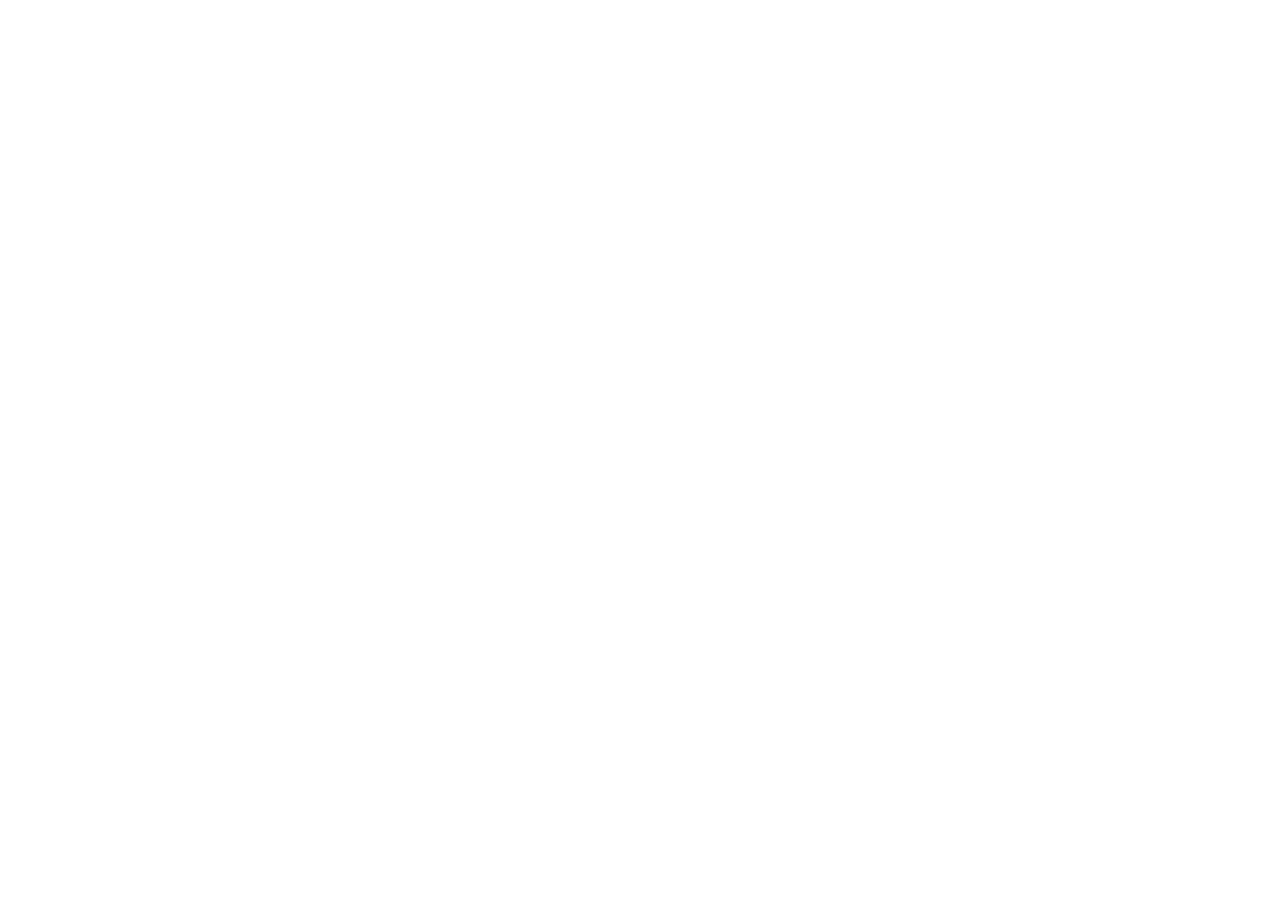
==== kepek.html @ 1fc9290f "html fulek letrehozasa" ====
<!DOCTYPE html>
<html lang="hu">
<head>
    <meta charset="UTF-8">
    <meta http-equiv="X-UA-Compatible" content="IE=edge">
    <meta name="viewport" content="width=device-width, initial-scale=1.0">
    <link rel="stylesheet" href="style.css">
    <title>Képek</title>
</head>
<body>
    
</body>
</html>
---- style.css ----
.grid-container
{
    display: grid;
    grid-template-areas: 
    'header header '
    'menu .'
    'main section'
    'footer footer';
    background-image: url(kepek/japan-bambo54to-forest1-2-e1467755640998.jpg);
    grid-gap: 20px 20px;
    grid-template-columns: 1.8fr 0.7fr;
    grid-template-rows: 0.4fr 0.4fr 3.3fr 0.4fr;
    padding: 15px;
}   
.item1
{
    grid-area: header;
    background-color: rgb(46, 124, 63);
    opacity: 0.7;
    position: relative;
}
.item2
{
    grid-area: menu;
    
}
.item3
{
    grid-area: main;
    background-color: rgb(113, 219, 122);
    
}
.item4
{
    grid-area: section;
    background-color: rgb(113, 219, 122);
}
.item5
{
    grid-area: footer;
    background-color: rgb(46, 124, 63);
    opacity: 0.7;
    position: relative;
}
.item2 
{
    text-align: center;
    padding: 20px 0;
    font-size: 30px;
    
}
.button
{
    border: none;
    padding: 15px 32px;
    font-size: 30px;
    text-decoration: none;
    float: left;
    background-color: rgb(96, 212, 96);
    opacity: 0.9;
}
.button:hover
{
    transition-duration: 0.4s;
    border: 1px solid white;
}
h1
{
    font-weight: bold;
    font-style: italic;
    font-variant-caps: petite-caps;
}
a
{
    text-decoration: none;
    font-size: small;
    font-size: 16px;

}
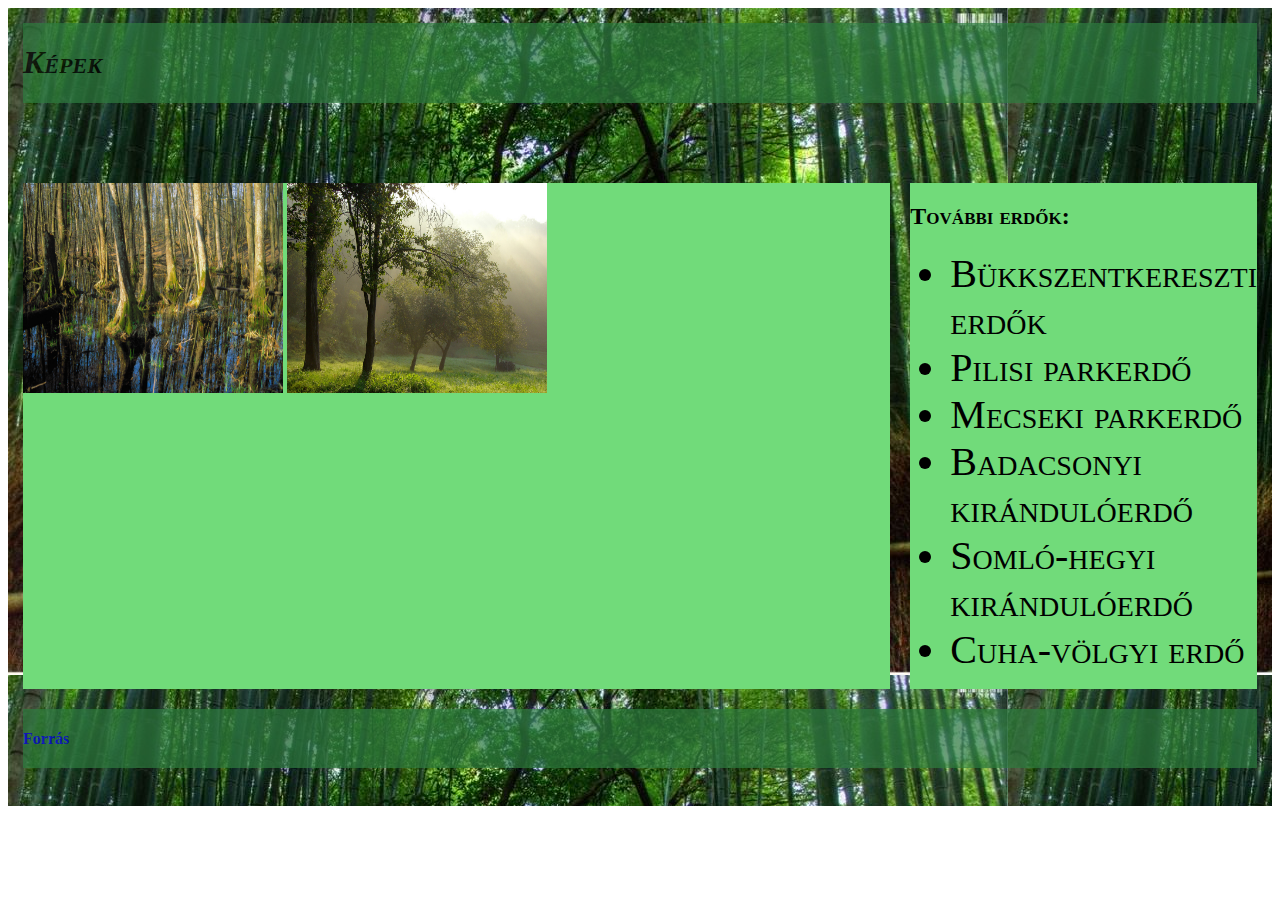
==== commit 0759bcfd: "betu es tartalom formazasa" ====
--- a/kepek.html
+++ b/kepek.html
@@ -8,6 +8,32 @@
     <title>Képek</title>
 </head>
 <body>
+    <div class="grid-container">
+        <div class="item1">
+            <h1>Képek</h1>
+        </div>
+        <div class="item2"></div>
+        <div class="item3">
+            <img src="kepek/1.jpg" width="260" height="210">
+            <img src="kepek/2.jpg" width="260" height="210">
+        </div>
+        <div class="item4">
+            <h2>További erdők:</h2>
+            <ul>
+                <li>Bükkszentkereszti erdők</li>
+                <li>Pilisi parkerdő</li>
+                <li>Mecseki parkerdő</li>
+                <li>Badacsonyi kirándulóerdő</li>
+                <li>Somló-hegyi kirándulóerdő</li>
+                <li>Cuha-völgyi erdő</li>
+                
+            </ul>
+        </div>
+        <div class="item5">
+            <h3><a href="https://nlc.hu/utazas/20130615/a-10-legszebb-magyar-erdo/farkaserdo" target="blank">Forrás</a></h3>
+        </div>
+
+    </div>
     
 </body>
 </html>--- a/style.css
+++ b/style.css
@@ -77,4 +77,13 @@
     font-size: 16px;
 
 }
-
+li
+{
+    font-size: 40px;
+    font-variant: small-caps;
+    text-decoration: none;
+}
+h2
+{
+    font-variant: small-caps;
+}
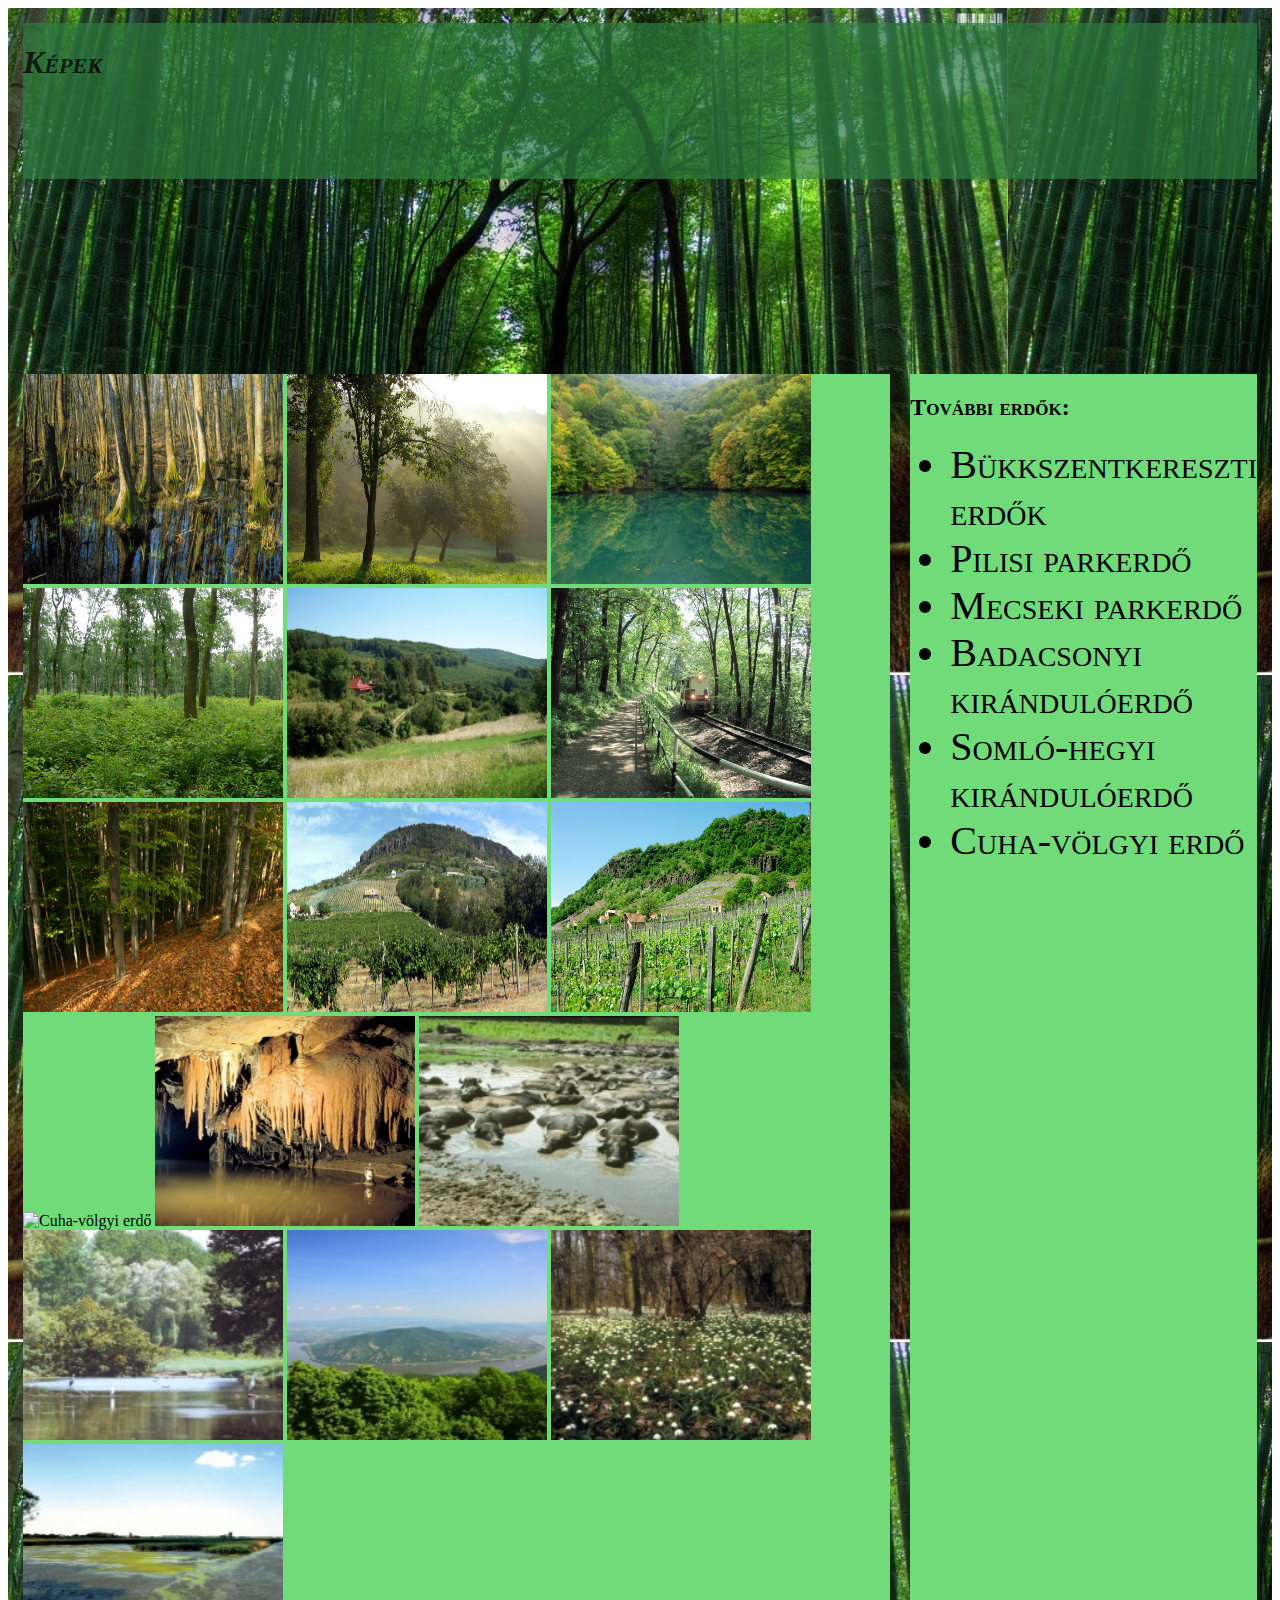
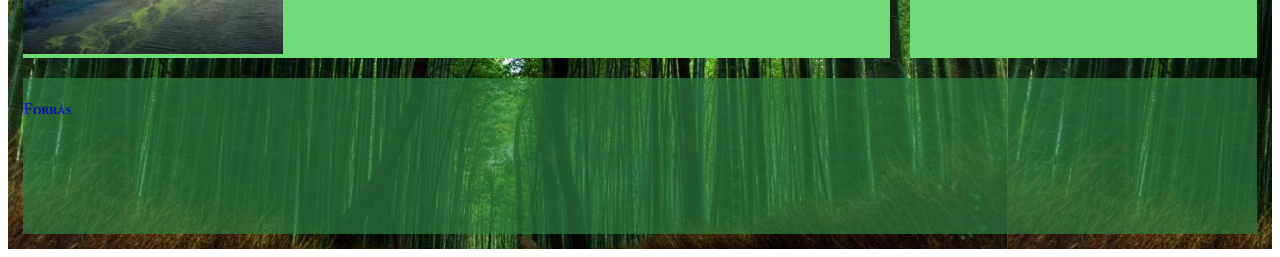
==== commit a571ec2e: "kepek html feltoltese" ====
--- a/kepek.html
+++ b/kepek.html
@@ -14,8 +14,23 @@
         </div>
         <div class="item2"></div>
         <div class="item3">
-            <img src="kepek/1.jpg" width="260" height="210">
-            <img src="kepek/2.jpg" width="260" height="210">
+            <img src="kepek/1.jpg" title="Ámos-hegyi pihenőerdő" alt="Ámos-hegyi pihenőerdő" width="260" height="210">
+            <img src="kepek/2.jpg" title="Gemenci erdő" alt="Gemenci erdő" width="260" height="210">
+            <img src="kepek/3.jpg" title="Szalajka-völgyi erdőség" alt="Szalajka-völgyi erdőség" width="260" height="210">
+            <img src="kepek/4.jpg" title="Farkaserdő" alt="Farkaserdő" width="260" height="210">
+            <img src="kepek/5.jpg" title="Bükkszentkereszti erdők" alt="Bükkszentkereszti erdők" width="260" height="210">
+            <img src="kepek/6.jpg" title="Pilisi parkerdő" alt="Pilisi parkerdő" width="260" height="210">
+            <img src="kepek/7.jpg" title="Mecseki parkerdő" alt="Mecseki parkerdő" width="260" height="210">
+            <img src="kepek/8.jpg" title="Badacsonyi kirándulóerdő" alt="Badacsonyi kirándulóerdő" width="260" height="210">
+            <img src="kepek/9.jpg" title="Somló-hegyi kirándulóerdő" alt="Somló-hegyi kirándulóerdő" width="260" height="210">
+            <img src="kepek/10.jpg" title="Cuha-völgyi erdő" alt="Cuha-völgyi erdő" width="260" height="210">
+            <img src="kepek/23219_0.jpg" title="Cseppkő-barlang" alt="Cseppkő-barlang" width="260" height="210">
+            <img src="kepek/23374_0.jpg" title="Magyar szarvasmarha" alt="Magyar szarvasmarha" width="260" height="210">
+            <img src="kepek/12.jpg" title="Simon-Duna" alt="Simon-Duna" width="260" height="210">
+            <img src="kepek/13.jpg" title="Duna-kanyar" alt="Duna-kanyar" width="260" height="210">
+            <img src="kepek/11.jpg" title="Tőzikés erdő" alt="Tőzikés erdő" width="260" height="210">
+            <img src="kepek/14.jpg" title="Hortobágy-berettyó" alt="Hortobágy-berettyó" width="260" height="210">
+
         </div>
         <div class="item4">
             <h2>További erdők:</h2>
--- a/style.css
+++ b/style.css
@@ -47,6 +47,7 @@
     text-align: center;
     padding: 20px 0;
     font-size: 30px;
+    font-variant: small-caps;
     
 }
 .button
@@ -68,13 +69,14 @@
 {
     font-weight: bold;
     font-style: italic;
-    font-variant-caps: petite-caps;
+    font-variant: small-caps;
 }
 a
 {
     text-decoration: none;
     font-size: small;
     font-size: 16px;
+    font-variant: small-caps;
 
 }
 li
@@ -87,3 +89,7 @@
 {
     font-variant: small-caps;
 }
+p
+{
+    font-variant: small-caps;
+}
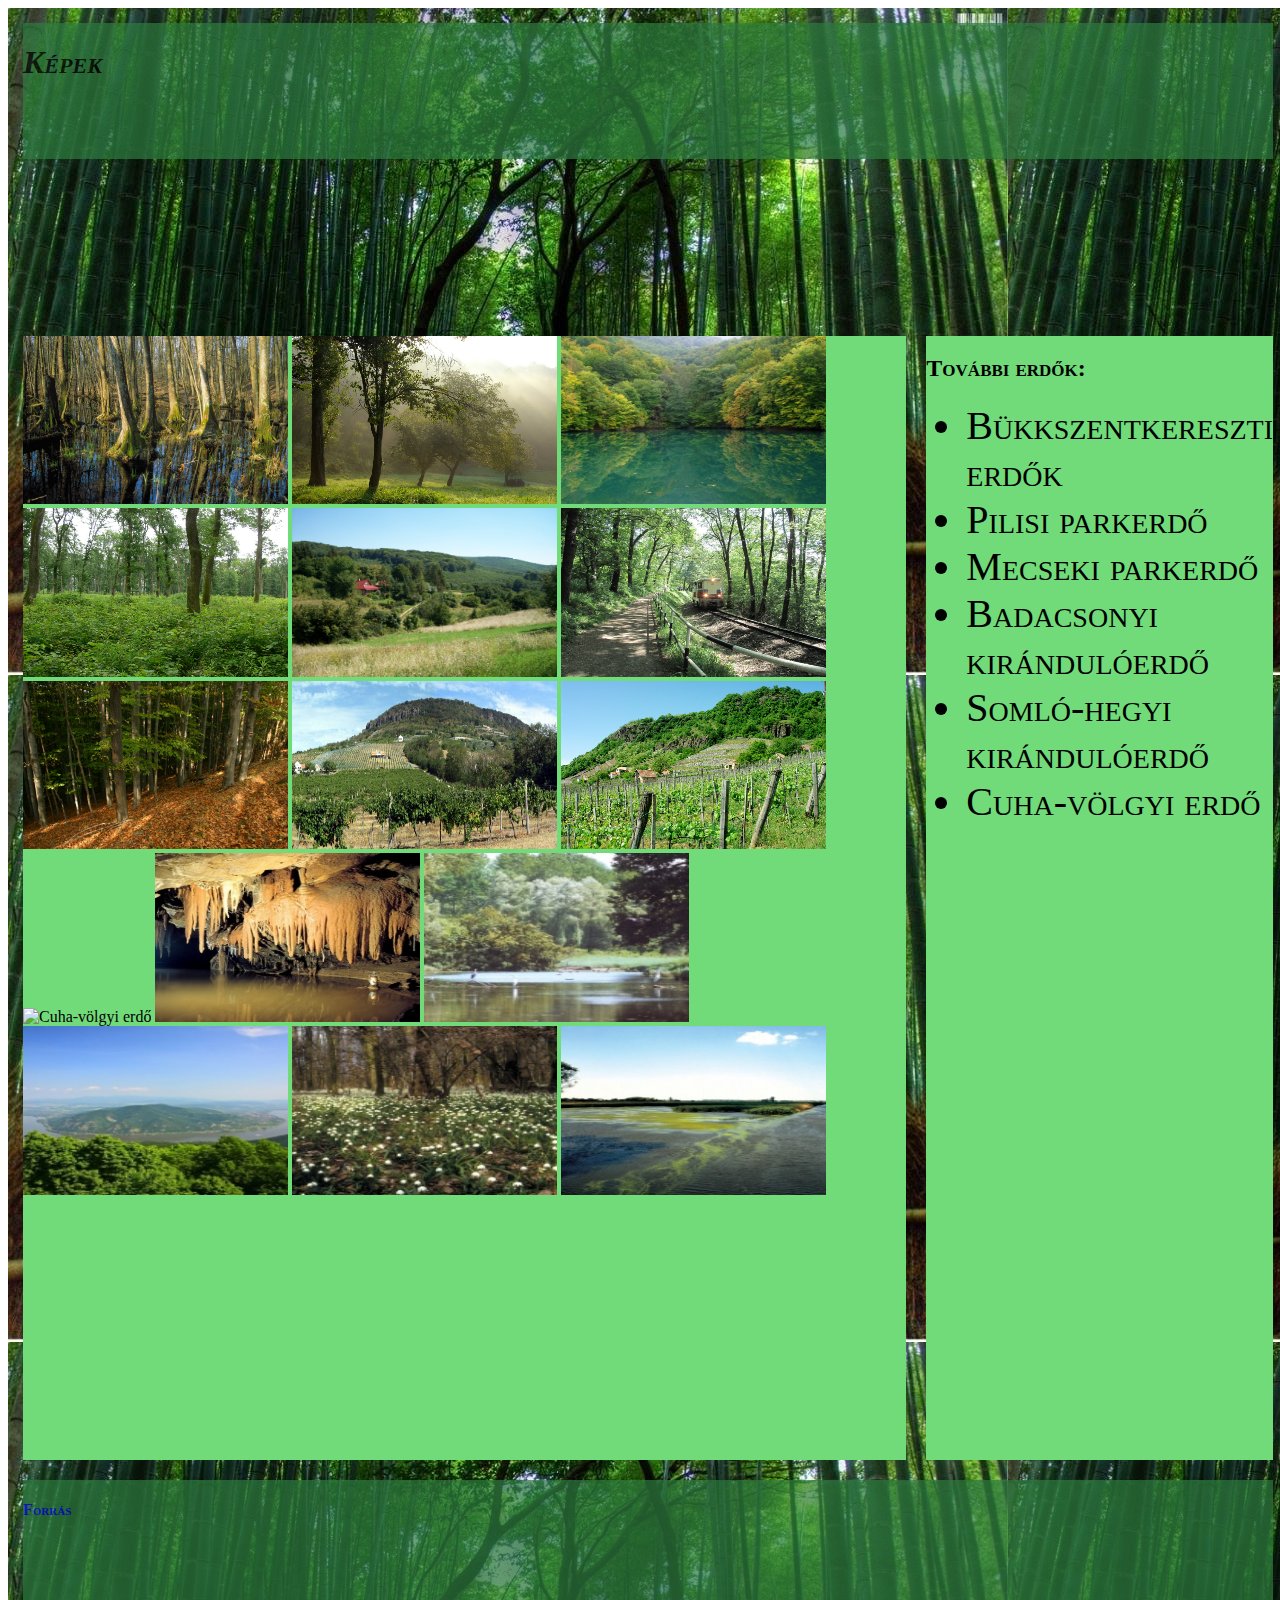
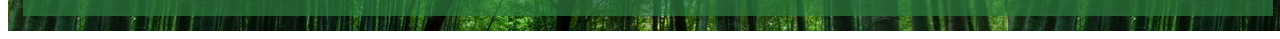
==== commit 9e2e75a1: "oldal responsivva tetele" ====
--- a/kepek.html
+++ b/kepek.html
@@ -14,22 +14,21 @@
         </div>
         <div class="item2"></div>
         <div class="item3">
-            <img src="kepek/1.jpg" title="Ámos-hegyi pihenőerdő" alt="Ámos-hegyi pihenőerdő" width="260" height="210">
-            <img src="kepek/2.jpg" title="Gemenci erdő" alt="Gemenci erdő" width="260" height="210">
-            <img src="kepek/3.jpg" title="Szalajka-völgyi erdőség" alt="Szalajka-völgyi erdőség" width="260" height="210">
-            <img src="kepek/4.jpg" title="Farkaserdő" alt="Farkaserdő" width="260" height="210">
-            <img src="kepek/5.jpg" title="Bükkszentkereszti erdők" alt="Bükkszentkereszti erdők" width="260" height="210">
-            <img src="kepek/6.jpg" title="Pilisi parkerdő" alt="Pilisi parkerdő" width="260" height="210">
-            <img src="kepek/7.jpg" title="Mecseki parkerdő" alt="Mecseki parkerdő" width="260" height="210">
-            <img src="kepek/8.jpg" title="Badacsonyi kirándulóerdő" alt="Badacsonyi kirándulóerdő" width="260" height="210">
-            <img src="kepek/9.jpg" title="Somló-hegyi kirándulóerdő" alt="Somló-hegyi kirándulóerdő" width="260" height="210">
-            <img src="kepek/10.jpg" title="Cuha-völgyi erdő" alt="Cuha-völgyi erdő" width="260" height="210">
-            <img src="kepek/23219_0.jpg" title="Cseppkő-barlang" alt="Cseppkő-barlang" width="260" height="210">
-            <img src="kepek/23374_0.jpg" title="Magyar szarvasmarha" alt="Magyar szarvasmarha" width="260" height="210">
-            <img src="kepek/12.jpg" title="Simon-Duna" alt="Simon-Duna" width="260" height="210">
-            <img src="kepek/13.jpg" title="Duna-kanyar" alt="Duna-kanyar" width="260" height="210">
-            <img src="kepek/11.jpg" title="Tőzikés erdő" alt="Tőzikés erdő" width="260" height="210">
-            <img src="kepek/14.jpg" title="Hortobágy-berettyó" alt="Hortobágy-berettyó" width="260" height="210">
+            <img src="kepek/1.jpg" title="Ámos-hegyi pihenőerdő" alt="Ámos-hegyi pihenőerdő">
+            <img src="kepek/2.jpg" title="Gemenci erdő" alt="Gemenci erdő">
+            <img src="kepek/3.jpg" title="Szalajka-völgyi erdőség" alt="Szalajka-völgyi erdőség">
+            <img src="kepek/4.jpg" title="Farkaserdő" alt="Farkaserdő">
+            <img src="kepek/5.jpg" title="Bükkszentkereszti erdők" alt="Bükkszentkereszti erdők">
+            <img src="kepek/6.jpg" title="Pilisi parkerdő" alt="Pilisi parkerdő">
+            <img src="kepek/7.jpg" title="Mecseki parkerdő" alt="Mecseki parkerdő">
+            <img src="kepek/8.jpg" title="Badacsonyi kirándulóerdő" alt="Badacsonyi kirándulóerdő">
+            <img src="kepek/9.jpg" title="Somló-hegyi kirándulóerdő" alt="Somló-hegyi kirándulóerdő">
+            <img src="kepek/10.jpg" title="Cuha-völgyi erdő" alt="Cuha-völgyi erdő">
+            <img src="kepek/23219_0.jpg" title="Cseppkő-barlang" alt="Cseppkő-barlang">
+            <img src="kepek/12.jpg" title="Simon-Duna" alt="Simon-Duna">
+            <img src="kepek/13.jpg" title="Duna-kanyar" alt="Duna-kanyar">
+            <img src="kepek/11.jpg" title="Tőzikés erdő" alt="Tőzikés erdő">
+            <img src="kepek/14.jpg" title="Hortobágy-berettyó" alt="Hortobágy-berettyó">
 
         </div>
         <div class="item4">
--- a/style.css
+++ b/style.css
@@ -11,13 +11,15 @@
     grid-template-columns: 1.8fr 0.7fr;
     grid-template-rows: 0.4fr 0.4fr 3.3fr 0.4fr;
     padding: 15px;
+    overflow: hidden;
+    
 }   
 .item1
 {
     grid-area: header;
     background-color: rgb(46, 124, 63);
     opacity: 0.7;
-    position: relative;
+    
 }
 .item2
 {
@@ -28,12 +30,16 @@
 {
     grid-area: main;
     background-color: rgb(113, 219, 122);
+   
+    
     
 }
 .item4
 {
     grid-area: section;
     background-color: rgb(113, 219, 122);
+    
+    
 }
 .item5
 {
@@ -93,3 +99,32 @@
 {
     font-variant: small-caps;
 }
+body
+{
+    box-sizing: border-box;
+}
+img
+{
+    width : 30%;
+    height : 15%;
+}
+@media only screen and (max-width: 600px)
+{
+    body{width: 100%;}
+}
+@media only screen and (min-width: 600px)
+{
+    body{width: 100%;}
+}
+@media only screen and (min-width: 768px)
+{
+    body{width: 100%;}
+}
+@media only screen and (min-width: 992px)
+{
+    body{width: 100%;}
+}
+@media only screen and (min-width: 1200px)
+{
+    body{width: 100%;}
+}